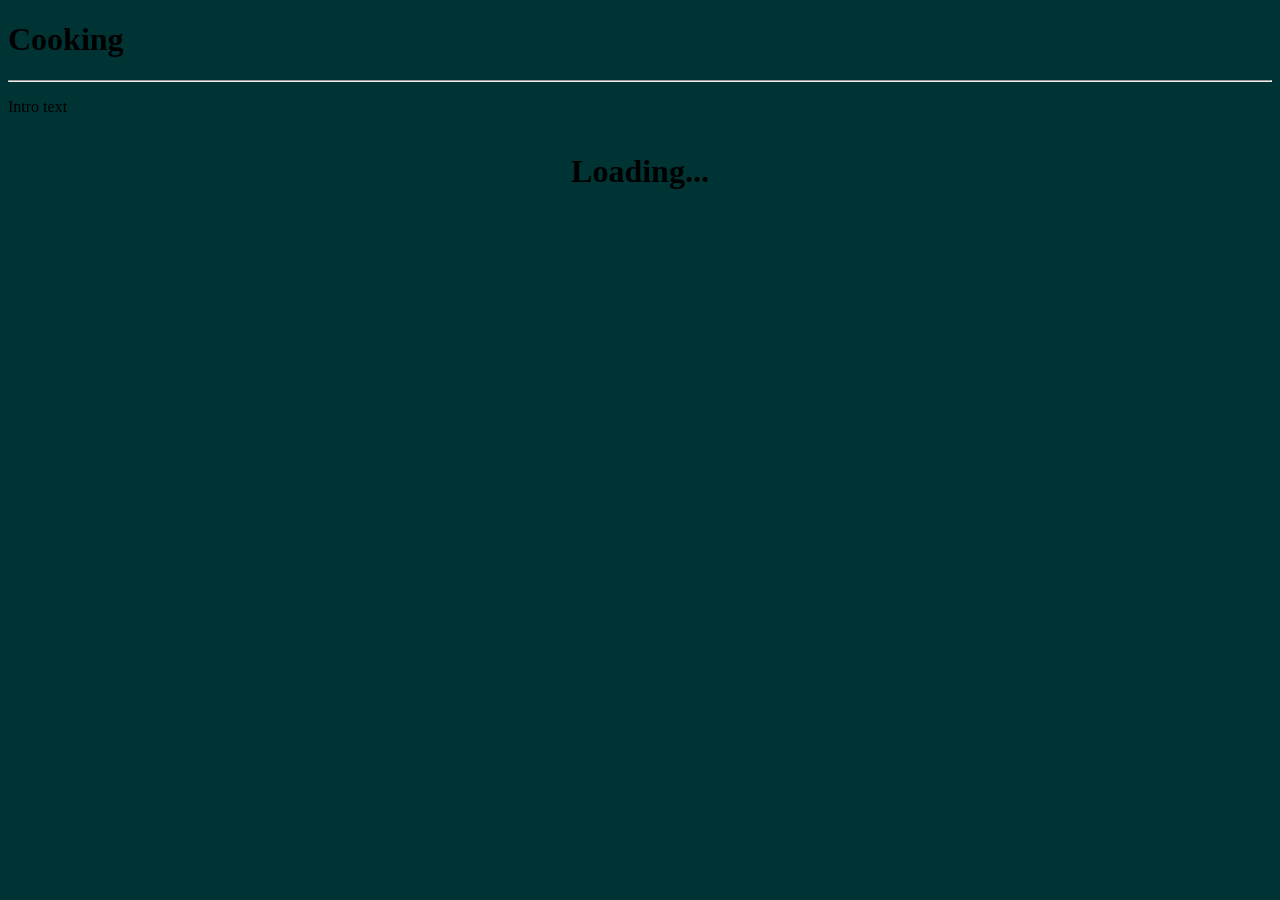
==== main/index.html @ f3ad43b4 "Simplified/merged code, Gathered potential assets" ====
<!DOCTYPE html>
<html lang="en-US">
<head>
  <meta charset="UTF-8">
  <title>Bea's Kitchen!</title>
  <meta name="viewport" content="width=device-width,initial-scale=1">
  <link rel="icon" type="image/x-icon" href="../favicon.ico">
  <link rel="stylesheet" href="../style.css?v=1.0" type="text/css">
  <!--link rel="stylesheet" href="../universal.css?v=1.0" type="text/css"-->
  <script src="../main.js?v=1.0"></script>
  <script src="https://d3js.org/d3.v5.min.js"></script>
</head>
<body onload="loaddata('0')", onhashchange="loadfromhash()"> <!--The number is the Subsheet ID-->

<dialog id="infobox">
	<span class="starcorners"></span>
	<span class="starcorners"></span>
	<img id="media" src="">
	<img class="glam" role="decorative" src="../glam.jpg">
	<h3 id="title">Loading...</h3>
	<p id="desc"></p>
	
	<div id="closeXholder">
		<a href="javascript:;" class="closeX" id="closeX" onclick="closeit()"><h1>X</h1></a>
		<a href="javascript:;" class="closeX" id="leftbutton" onclick="nextprev(0)"><img src="../icon_arrow.png" alt="Previous entry" style="rotate: 180deg"></a>
		<a href="javascript:;" class="closeX" id="rightbutton" onclick="nextprev(1)"><img src="../icon_arrow.png" alt="Next entry"></a>
	</div>
</dialog>

<div id="flexcontent">
	<div id="introtext">
		<h1>Cooking</h1><hr>
		<p>Intro text</p>
	</div>
	<div id="gallery" style="max-width: 1200px">
		<span>
		<h1 id="loading">Loading...<noscript>Failed!</noscript></h1>
		<noscript><h1>This page needs Javascript<br>enabled to function properly.</h1></noscript>
		</span>
	</div>
</div>

</body>
</html>
---- style.css ----
#gallery, #middle {
	width: 960px;
	max-width: 95%;
	margin: auto;
	display: flex;
	flex-wrap: wrap;
	justify-content: center; /*Looks better than space-around*/
	flex-shrink: 1;
	margin-bottom: 70px;
	gap: 15px;
}

body { background: #003333; }

.itemtile {
	width: 250px;
	height: 280px;
	background: #e7e1d5;
	border-radius: 15px;
	overflow: hidden;
	box-shadow: 0 0 12px 2px #0009;
	position: relative;
}

.itemtile img {
	width: 100%;
	height: 225px;
	border: none;
	object-fit: cover;
	background: darkblue;
	border-bottom-right-radius: 20%;
}

.itemtile .glam {
	backdrop-filter: blur(.5px);
}

h3 {
	width: 100%;
	margin: 0;
	text-align: center;
	font-size: 21px;
	color: blue;
}

.itemtile h3 {
	height: 45px;
	display: flex;
	justify-content: center;
	align-items: center;
}

#infobox {
	position: absolute;
	margin: 10px auto 0;
	background: none;
	border: none;
	padding: 0;
	border-radius: 15px;
	min-width: 100px;
	min-height: 100px;
	max-width: 90vw;
	max-height: 100dvh;
	height: fit-content;
	overflow: visible;
	outline: none;
}

.glam {
	position: absolute;
	top: 0;
	left: 0;
	opacity: 0.5;
	mix-blend-mode: multiply;
	width: 100%;
	height: 99%;
	max-height: 90dvh;
	border-radius: 15px;
	pointer-events: none;
}
@supports not (mix-blend-mode: multiply) {
	.glam {
		opacity: 0.2;
		filter: brightness(0.25) saturate(1.5);
	}
}

#media {
	max-width: 100%;
	max-height: 90dvh;
	border-radius: 15px;
	box-shadow: 0 0 5px #99330066;
	filter: saturate(1.15);
}

#title {
	position: absolute;
	color: white;
	text-transform: capitalize;
	text-wrap: balance;
}

.starcorners {
	display: block;
	position: absolute;
	width: 100%;
	height: 99%;
	filter: drop-shadow(0 0 5px #e5a961);
	pointer-events: none;
	z-index: 2;
}

.starcorners:before, .starcorners:after {
	content: "";
	display: block;
	position: absolute;
	top: -12px;
	right: -12px;
	width: 35px;
	height: 35px;
	background-size: contain;
	background-image: url(../GI_cornerstar.png);
}
.starcorners:after {
	transform: scaleX(-1);
	right: unset;
	left: -12px;
}
.starcorners + .starcorners {
	rotate: 180deg;
}

/* INFOBOX STUFF BELOW: */

#grayback {
	display: none;
	z-index: 1;
	background-color: #00000099;
	position: fixed;
	width: 100%;
	height: 100%;
	top: 0;
	left: 0;
	bottom: 0;
	right: 0;
	align-items: center;
	justify-content: center;
}

#grayback[style="display: flex;"] { z-index: 3; } /* Only effects expanded project pages */

#focus {
	width: 100%;
	height: 100%;
	display: flex;
	align-items: center;
	justify-content: center;
}

#focus > * {
	max-width: unset !important; /*Added to override page-specific stylesheets.*/
	max-height: unset !important;
}
#focus > img {
	max-width: 100% !important;
	max-height: 100% !important;
}

#focus > .biggerfocus {
	transform: scale(2);
}

#backborder {
	position: fixed;
	z-index: 2;
	background-image: linear-gradient(to right, #4ab96c, #21accc);
	/*margin: 0;
	padding: 0;*/
	transform: translate(50%, 0px);
	transform-origin: top;
	right: -100%;
    top: 15vh;
	/* bottom: 0; */
	
    margin-bottom: auto;
    width: 1074px;
    /* max-height: calc(80vh + 70px); */
    /* height: auto; */
    padding: 25px 0px;
	
    display: flex;
    justify-content: center;
	
    border-radius: 40px;
	
	animation-name: none;
	animation-duration: .35s;
	animation-fill-mode: forwards;
	animation-direction: normal;
	animation-timing-function: ease-out;
	animation-play-state: paused;
}

#infobox {
	background-color: #444949;
    width: calc(100% - 30px);
	border-radius: 25px;
	overflow-y: scroll;
	max-height: 80vh;
	z-index: 0;
	-ms-overflow-style: none; /*For making scrollbars invisible*/
	scrollbar-width: none; /*For making scrollbars invisible*/
}

#infobox::-webkit-scrollbar { display: none; } /*For making scrollbars invisible*/

.closeX, #closeX, #closeX2, .closeXhidden {
    color: white;
	z-index: 2;
	cursor: pointer;
	-webkit-user-select: none;      
	-moz-user-select: none;
	-ms-user-select: none;
	user-select: none;
}
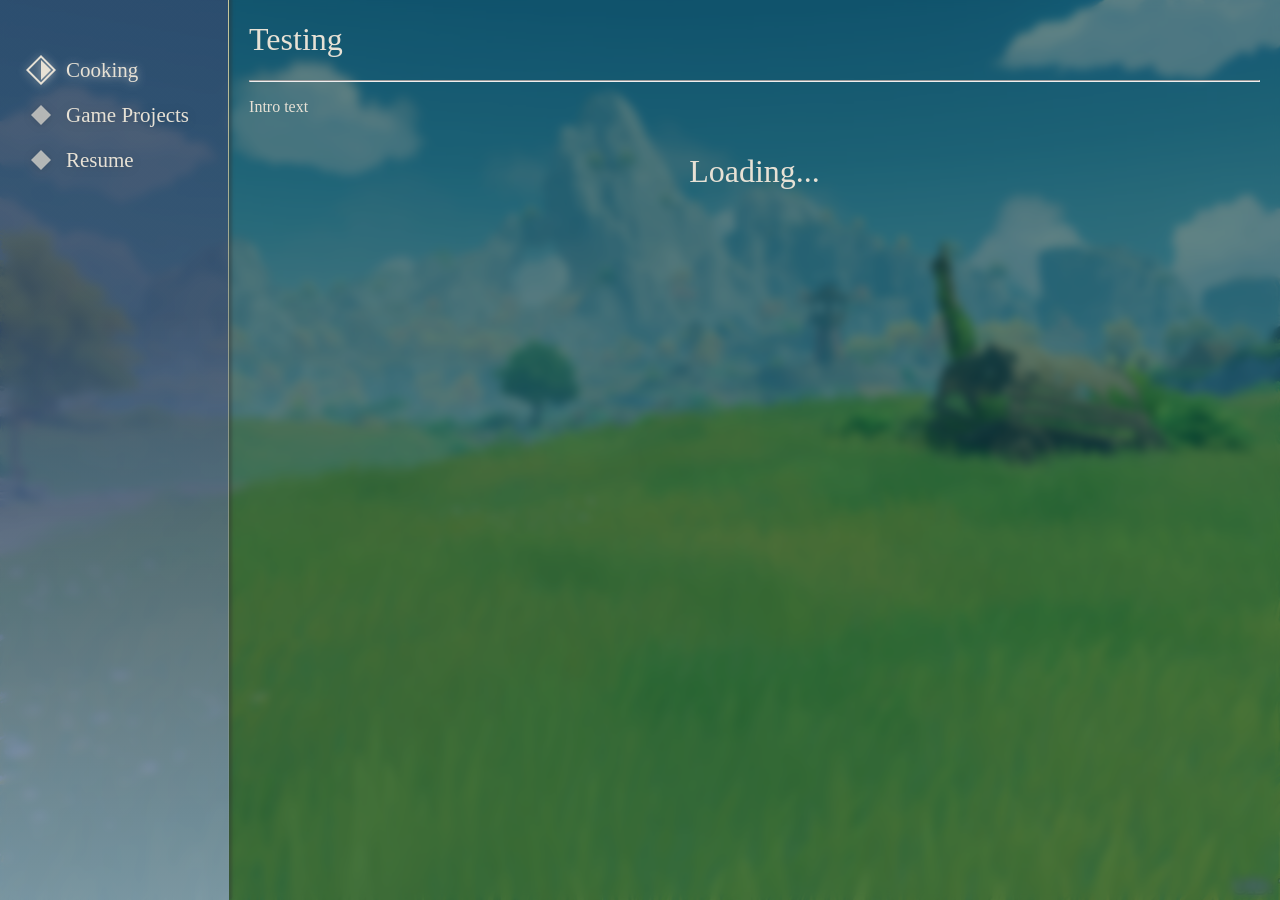
==== commit d7c74d3f: "Big progress for theming and functionality" ====
--- a/main/index.html
+++ b/main/index.html
@@ -12,13 +12,13 @@
 </head>
 <body onload="loaddata('0')", onhashchange="loadfromhash()"> <!--The number is the Subsheet ID-->
 
-<dialog id="infobox">
+<dialog id="infobox" onclick="closeit()">
 	<span class="starcorners"></span>
 	<span class="starcorners"></span>
 	<img id="media" src="">
 	<img class="glam" role="decorative" src="../glam.jpg">
 	<h3 id="title">Loading...</h3>
-	<p id="desc"></p>
+	<p id="desc" hidden></p>
 	
 	<div id="closeXholder">
 		<a href="javascript:;" class="closeX" id="closeX" onclick="closeit()"><h1>X</h1></a>
@@ -27,17 +27,43 @@
 	</div>
 </dialog>
 
-<div id="flexcontent">
-	<div id="introtext">
-		<h1>Cooking</h1><hr>
-		<p>Intro text</p>
-	</div>
-	<div id="gallery" style="max-width: 1200px">
-		<span>
-		<h1 id="loading">Loading...<noscript>Failed!</noscript></h1>
-		<noscript><h1>This page needs Javascript<br>enabled to function properly.</h1></noscript>
-		</span>
-	</div>
+<div id="splitemup">
+	<nav>
+		<div></div>
+		<a id="current" class="bullet" href="javascript:;" onclick="swapitall(this)">
+			<svg class="menudiamond" xmlns="http://www.w3.org/2000/svg" viewBox="0 0 150 150">
+			  <path class="outer" d="M75,14.14l60.86,60.86-60.86,60.86L14.14,75,75,14.14M75,0L0,75l75,75,75-75L75,0h0Z"/>
+			  <path class="inner" d="M 75 125 L 25 75 L 75 25 L 125 75 Z"/>
+			</svg>
+			Cooking
+		</a>
+		<a class="bullet" href="javascript:;" onclick="swapitall(this)">
+			<svg class="menudiamond" xmlns="http://www.w3.org/2000/svg" viewBox="0 0 150 150">
+			  <path class="outer" d="M75,14.14l60.86,60.86-60.86,60.86L14.14,75,75,14.14M75,0L0,75l75,75,75-75L75,0h0Z"/>
+			  <path class="inner" d="M 75 125 L 25 75 L 75 25 L 125 75 Z"/>
+			</svg>
+			Game Projects
+		</a>
+		<a class="bullet" href="javascript:;" onclick="swapitall(this)">
+			<svg class="menudiamond" xmlns="http://www.w3.org/2000/svg" viewBox="0 0 150 150">
+			  <path class="outer" d="M75,14.14l60.86,60.86-60.86,60.86L14.14,75,75,14.14M75,0L0,75l75,75,75-75L75,0h0Z"/>
+			  <path class="inner" d="M 75 125 L 25 75 L 75 25 L 125 75 Z"/>
+			</svg>
+			Resume
+		</a>
+	</nav>
+	<main id="flexcontent">
+		<div id="introtext">
+			<h1>Testing</h1><hr>
+			<p>Intro text</p>
+		</div>
+		<div id="gallery">
+			<span>
+			<h1 id="loading">Loading...<noscript>Failed!</noscript></h1>
+			<noscript><h1>This page needs Javascript<br>enabled to function properly.</h1></noscript>
+			</span>
+		</div>
+	</main>
 </div>
 
 </body>
--- a/style.css
+++ b/style.css
@@ -1,6 +1,16 @@
-#gallery, #middle {
-	width: 960px;
-	max-width: 95%;
+@font-face {
+	font-family: HYWenHei;
+	src: url(./fonts/zh-cn.ttf);
+}
+
+a, p, h1, h3 { font-family: HYWenHei, serif; color: #e7e1d5; font-weight: normal; text-decoration: none; }
+
+#introtext {
+	margin: auto;
+	max-width: 1200px;
+}
+
+#gallery {
 	margin: auto;
 	display: flex;
 	flex-wrap: wrap;
@@ -8,14 +18,18 @@
 	flex-shrink: 1;
 	margin-bottom: 70px;
 	gap: 15px;
-}
-
-body { background: #003333; }
+	max-width: 1200px;
+}
+
+body {
+	margin: 0;
+	background: url(BG.jpg) center / cover, #003333;
+}
 
 .itemtile {
 	width: 250px;
 	height: 280px;
-	background: #e7e1d5;
+	background: linear-gradient(transparent 49%, #e7e1d5 51%);
 	border-radius: 15px;
 	overflow: hidden;
 	box-shadow: 0 0 12px 2px #0009;
@@ -31,19 +45,13 @@
 	border-bottom-right-radius: 20%;
 }
 
-.itemtile .glam {
-	backdrop-filter: blur(.5px);
-}
-
-h3 {
+.itemtile .glam { backdrop-filter: blur(.5px); }
+
+.childtext {
 	width: 100%;
 	margin: 0;
 	text-align: center;
-	font-size: 21px;
-	color: blue;
-}
-
-.itemtile h3 {
+	color: #3d476d;
 	height: 45px;
 	display: flex;
 	justify-content: center;
@@ -70,7 +78,7 @@
 	position: absolute;
 	top: 0;
 	left: 0;
-	opacity: 0.5;
+	opacity: 0.35;
 	mix-blend-mode: multiply;
 	width: 100%;
 	height: 99%;
@@ -98,6 +106,10 @@
 	color: white;
 	text-transform: capitalize;
 	text-wrap: balance;
+	width: 100%;
+	margin: 0;
+	text-align: center;
+	font-size: 21px;
 }
 
 .starcorners {
@@ -119,7 +131,7 @@
 	width: 35px;
 	height: 35px;
 	background-size: contain;
-	background-image: url(../GI_cornerstar.png);
+	background-image: url(GI_cornerstar.png);
 }
 .starcorners:after {
 	transform: scaleX(-1);
@@ -170,56 +182,86 @@
 	transform: scale(2);
 }
 
-#backborder {
+#closeXholder {
 	position: fixed;
-	z-index: 2;
-	background-image: linear-gradient(to right, #4ab96c, #21accc);
-	/*margin: 0;
-	padding: 0;*/
-	transform: translate(50%, 0px);
-	transform-origin: top;
-	right: -100%;
-    top: 15vh;
-	/* bottom: 0; */
-	
-    margin-bottom: auto;
-    width: 1074px;
-    /* max-height: calc(80vh + 70px); */
-    /* height: auto; */
-    padding: 25px 0px;
-	
-    display: flex;
-    justify-content: center;
-	
-    border-radius: 40px;
-	
-	animation-name: none;
-	animation-duration: .35s;
-	animation-fill-mode: forwards;
-	animation-direction: normal;
-	animation-timing-function: ease-out;
-	animation-play-state: paused;
-}
-
-#infobox {
-	background-color: #444949;
-    width: calc(100% - 30px);
-	border-radius: 25px;
-	overflow-y: scroll;
-	max-height: 80vh;
-	z-index: 0;
-	-ms-overflow-style: none; /*For making scrollbars invisible*/
-	scrollbar-width: none; /*For making scrollbars invisible*/
-}
-
-#infobox::-webkit-scrollbar { display: none; } /*For making scrollbars invisible*/
-
-.closeX, #closeX, #closeX2, .closeXhidden {
+	display: flex;
+	justify-content: space-between;
+	align-items: center;
+	top: 0;
+	left: 0;
+	width: 100%;
+	height: 100%;
+	filter: drop-shadow(0 0 5px black);
+}
+
+#closeXholder > a { transition: scale .35s; }
+#closeXholder > a:hover, #closeholder > a:focus { scale: 1.15; }
+
+#closeX {
+	position: absolute;
+	top: 5px;
+	right: 5px;
     color: white;
-	z-index: 2;
-	cursor: pointer;
 	-webkit-user-select: none;      
 	-moz-user-select: none;
 	-ms-user-select: none;
 	user-select: none;
+}
+
+#splitemup {
+	display: flex;
+	background: #00333399;
+	backdrop-filter: blur(5px);
+}
+
+nav {
+	position: relative;
+	display: flex;
+	flex-direction: column;
+	gap: 15px;
+	text-wrap: nowrap;
+	padding: 40px 40px 40px 35px;
+	height: calc(100dvh - 80px);
+	
+	background: linear-gradient(#3d476d99 35%, #a5b3e999 100%);
+	box-shadow: 0 -3px 3px 3px #3336;
+	/*backdrop-filter: blur(5px);*/
+}
+nav:after {
+	content: '';
+	position: absolute;
+	top: 0;
+	right: 0;
+	width: 1px;
+	height: 100%;
+	background: linear-gradient(#c7c79b, transparent);
+}
+.bullet {
+	display: flex;
+	gap: 10px;
+	font-size: 21px;
+	align-items: center;
+	filter: drop-shadow(0 1px 5px #0003);
+	transition: gap .3s, margin-right .3s;
+}
+
+.menudiamond { width: 30px; height: 30px; margin-left: -9px; }
+.menudiamond path { fill: #e7e1d5; transition: opacity .2s, d .2s; }
+.bullet:not(#current) .outer { opacity: 0; }
+.bullet:not(#current) .inner { opacity: 0.7; }
+.bullet:hover, .bullet:focus {
+	gap: 15px;
+	margin-right: -5px;
+	.outer, .inner { opacity: 1 !important; }
+}
+#current { filter: drop-shadow(0 1px 5px #FFF9) drop-shadow(0 1px 5px #0003); }
+#current .inner { d: path("M 75 125 L 75 75 L 75 25 L 125 75 Z"); }
+/*#current path { fill: white; }*/
+
+#flexcontent {
+	flex-grow: 1;
+	padding: 0 20px;
+	margin: 0 auto;
+	overflow-y: auto;
+	height: 100dvh;
 }
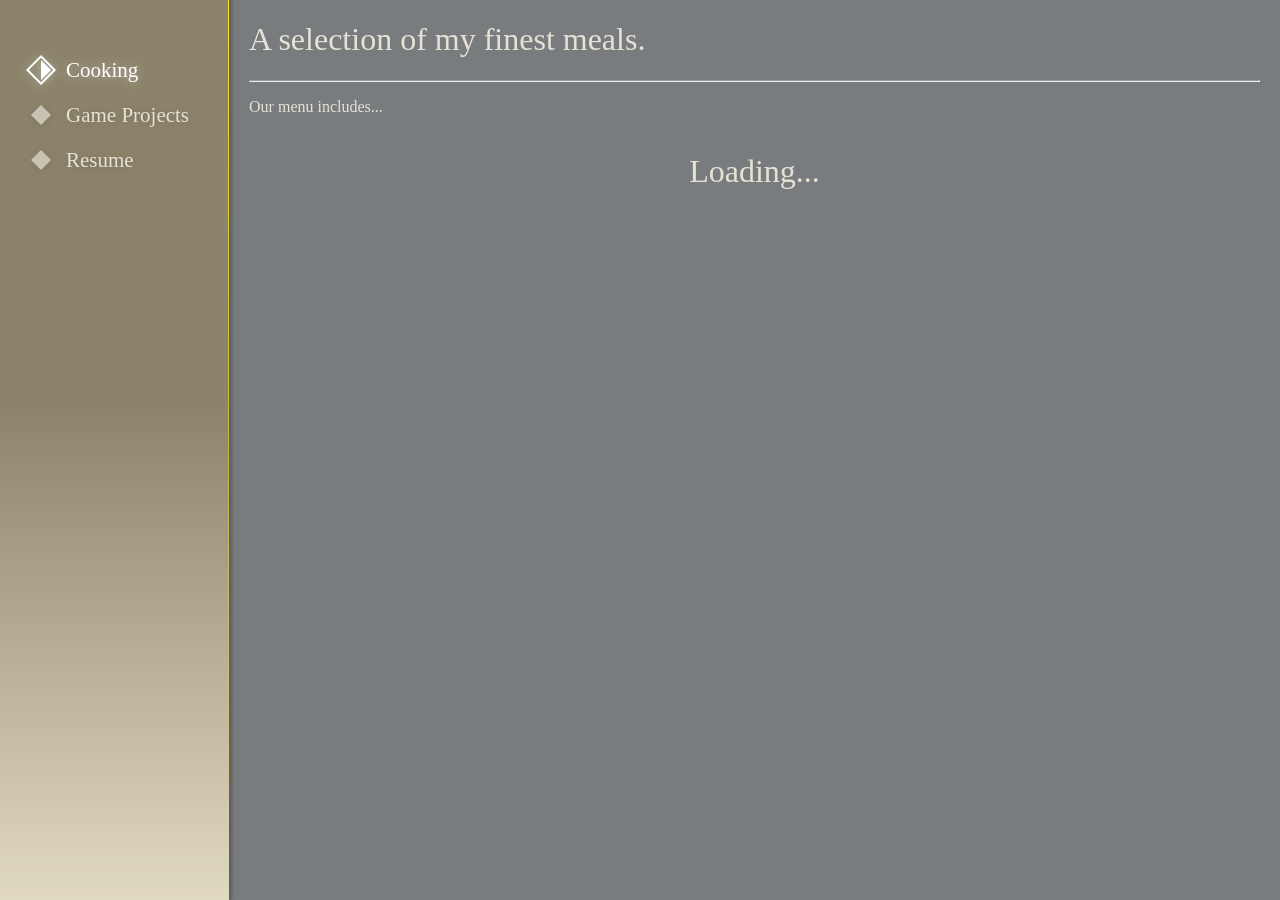
==== commit 80af829e: "Improved text + functionality, Mobile layout, Leaning into a gray & gold theme" ====
--- a/main/index.html
+++ b/main/index.html
@@ -10,20 +10,20 @@
   <script src="../main.js?v=1.0"></script>
   <script src="https://d3js.org/d3.v5.min.js"></script>
 </head>
-<body onload="loaddata('0')", onhashchange="loadfromhash()"> <!--The number is the Subsheet ID-->
+<body onload="loaddata('0')" onhashchange="loadfromhash()"> <!--The number is the Subsheet ID-->
 
 <dialog id="infobox" onclick="closeit()">
 	<span class="starcorners"></span>
 	<span class="starcorners"></span>
-	<img id="media" src="">
+	<img id="media" src="" onload="fadebox()" alt="">
 	<img class="glam" role="decorative" src="../glam.jpg">
 	<h3 id="title">Loading...</h3>
 	<p id="desc" hidden></p>
 	
 	<div id="closeXholder">
-		<a href="javascript:;" class="closeX" id="closeX" onclick="closeit()"><h1>X</h1></a>
-		<a href="javascript:;" class="closeX" id="leftbutton" onclick="nextprev(0)"><img src="../icon_arrow.png" alt="Previous entry" style="rotate: 180deg"></a>
-		<a href="javascript:;" class="closeX" id="rightbutton" onclick="nextprev(1)"><img src="../icon_arrow.png" alt="Next entry"></a>
+		<a href="javascript:;" class="closeX" id="closeX" onclick="closeit(); event.stopPropagation()"><h1>X</h1></a>
+		<a href="javascript:;" class="closeX" id="leftbutton" onclick="nextprev(0); event.stopPropagation()"><img src="../icon_arrow_gold.png" alt="Previous entry" style="rotate: 180deg"></a>
+		<a href="javascript:;" class="closeX" id="rightbutton" onclick="nextprev(1); event.stopPropagation()"><img src="../icon_arrow_gold.png" alt="Next entry"></a>
 	</div>
 </dialog>
 
@@ -54,8 +54,8 @@
 	</nav>
 	<main id="flexcontent">
 		<div id="introtext">
-			<h1>Testing</h1><hr>
-			<p>Intro text</p>
+			<h1>A selection of my finest meals.</h1><hr>
+			<p>Our menu includes...</p>
 		</div>
 		<div id="gallery">
 			<span>
--- a/style.css
+++ b/style.css
@@ -23,14 +23,15 @@
 
 body {
 	margin: 0;
-	background: url(BG.jpg) center / cover, #003333;
+	/*background: url(BGgradient.jpg) center / cover, #003333;*/
+	background: white;
 }
 
 .itemtile {
 	width: 250px;
 	height: 280px;
-	background: linear-gradient(transparent 49%, #e7e1d5 51%);
-	border-radius: 15px;
+	background: linear-gradient(transparent 49%, #fff9e0 51%);
+	border-radius: 5px;
 	overflow: hidden;
 	box-shadow: 0 0 12px 2px #0009;
 	position: relative;
@@ -41,11 +42,11 @@
 	height: 225px;
 	border: none;
 	object-fit: cover;
-	background: darkblue;
-	border-bottom-right-radius: 20%;
-}
-
-.itemtile .glam { backdrop-filter: blur(.5px); }
+	background: #222;
+	border-bottom-right-radius: 10%;
+}
+
+/*.itemtile .glam { backdrop-filter: blur(.5px); }*/
 
 .childtext {
 	width: 100%;
@@ -56,23 +57,27 @@
 	display: flex;
 	justify-content: center;
 	align-items: center;
+	text-wrap: balance;
 }
 
 #infobox {
 	position: absolute;
-	margin: 10px auto 0;
 	background: none;
 	border: none;
 	padding: 0;
 	border-radius: 15px;
-	min-width: 100px;
-	min-height: 100px;
+	min-width: 200px;
+	min-height: 200px;
 	max-width: 90vw;
 	max-height: 100dvh;
 	height: fit-content;
 	overflow: visible;
 	outline: none;
 }
+#infobox::backdrop { background: #0007; }
+
+#infobox > *:not(#closeXholder) { transition: opacity .5s; }
+#infobox:not([data-loaded]) > *:not(#closeXholder) { opacity: 0; }
 
 .glam {
 	position: absolute;
@@ -81,10 +86,11 @@
 	opacity: 0.35;
 	mix-blend-mode: multiply;
 	width: 100%;
-	height: 99%;
+	height: 100%;
 	max-height: 90dvh;
 	border-radius: 15px;
 	pointer-events: none;
+	mask: linear-gradient(black 90%, transparent 99%); /* Prevents the glam layer from visually overextending on certain screen sizes. */
 }
 @supports not (mix-blend-mode: multiply) {
 	.glam {
@@ -96,20 +102,27 @@
 #media {
 	max-width: 100%;
 	max-height: 90dvh;
+	min-width: 200px;
+	min-height: 200px;
 	border-radius: 15px;
+	background: #0009;
+	filter: saturate(1.15);
 	box-shadow: 0 0 5px #99330066;
-	filter: saturate(1.15);
 }
 
 #title {
 	position: absolute;
-	color: white;
-	text-transform: capitalize;
-	text-wrap: balance;
-	width: 100%;
+	color: black;
+	font-style: italic;
+	text-wrap: pretty;
+	width: calc(100% - 35px);
 	margin: 0;
-	text-align: center;
-	font-size: 21px;
+	top: 0;
+	left: 0;
+	background: linear-gradient(150deg, #FFEE 25%, transparent 90%);
+	font-size: 16px;
+	text-shadow: 0 0 5px white;
+	padding: 1px 15px 1px 20px;
 }
 
 .starcorners {
@@ -191,27 +204,37 @@
 	left: 0;
 	width: 100%;
 	height: 100%;
-	filter: drop-shadow(0 0 5px black);
-}
-
-#closeXholder > a { transition: scale .35s; }
+	filter: drop-shadow(0 0 5px #e5a961);
+}
+
+#closeXholder > a { transition: scale .35s; padding: 10px; }
 #closeXholder > a:hover, #closeholder > a:focus { scale: 1.15; }
 
 #closeX {
 	position: absolute;
 	top: 5px;
 	right: 5px;
-    color: white;
-	-webkit-user-select: none;      
+	width: 80px;
+	height: 80px;
+	padding: 0 !important;
+	text-align: center;
+	-webkit-user-select: none;
 	-moz-user-select: none;
 	-ms-user-select: none;
 	user-select: none;
+	/*-webkit-text-stroke: 3px black;
+	paint-order: stroke;*/
+}
+#closeX > h1 {
+	color: #fdf1b3;
+	text-shadow: 0 0 3px #e5a961;
 }
 
 #splitemup {
 	display: flex;
-	background: #00333399;
-	backdrop-filter: blur(5px);
+	/*background: #00333399;
+	backdrop-filter: blur(5px);*/
+	background: #20252899;
 }
 
 nav {
@@ -223,7 +246,7 @@
 	padding: 40px 40px 40px 35px;
 	height: calc(100dvh - 80px);
 	
-	background: linear-gradient(#3d476d99 35%, #a5b3e999 100%);
+	background: linear-gradient(#8c846a 45%, #fff9e0 120%);
 	box-shadow: 0 -3px 3px 3px #3336;
 	/*backdrop-filter: blur(5px);*/
 }
@@ -234,9 +257,10 @@
 	right: 0;
 	width: 1px;
 	height: 100%;
-	background: linear-gradient(#c7c79b, transparent);
+	background: linear-gradient(#ffe325, transparent);
 }
 .bullet {
+	/*color: #2f2d2b;*/
 	display: flex;
 	gap: 10px;
 	font-size: 21px;
@@ -254,7 +278,7 @@
 	margin-right: -5px;
 	.outer, .inner { opacity: 1 !important; }
 }
-#current { filter: drop-shadow(0 1px 5px #FFF9) drop-shadow(0 1px 5px #0003); }
+#current { filter: brightness(2) drop-shadow(0 1px 5px #FFF9) drop-shadow(0 1px 5px #0003); }
 #current .inner { d: path("M 75 125 L 75 75 L 75 25 L 125 75 Z"); }
 /*#current path { fill: white; }*/
 
@@ -264,4 +288,22 @@
 	margin: 0 auto;
 	overflow-y: auto;
 	height: 100dvh;
+}
+
+@media (max-width: 843px) {
+	#splitemup { flex-direction: column; }
+	nav { height: unset; padding: 10px 40px 20px 35px; }
+	#flexcontent { height: unset; }
+	.itemtile { width: 220px; height: 250px; }
+	.itemtile img { height: 205px; }
+	.childtext { height: 35px; font-size: 15px; }
+	#introtext > h1 { text-align: center; text-wrap: balance; font-size: clamp(14px, 4vw, 2em); }
+	#introtext > p { text-align: center; }
+}
+
+@media (max-width: 510px) {
+	#gallery { gap: 2vw; width: calc(100% + 30px); margin-left: -15px; }
+	.itemtile { width: 48%; height: unset; aspect-ratio: 1/1.25; }
+	.itemtile img { height: unset; aspect-ratio: 1/1; }
+	.childtext { height: 8.5vw; font-size: 12px; }
 }
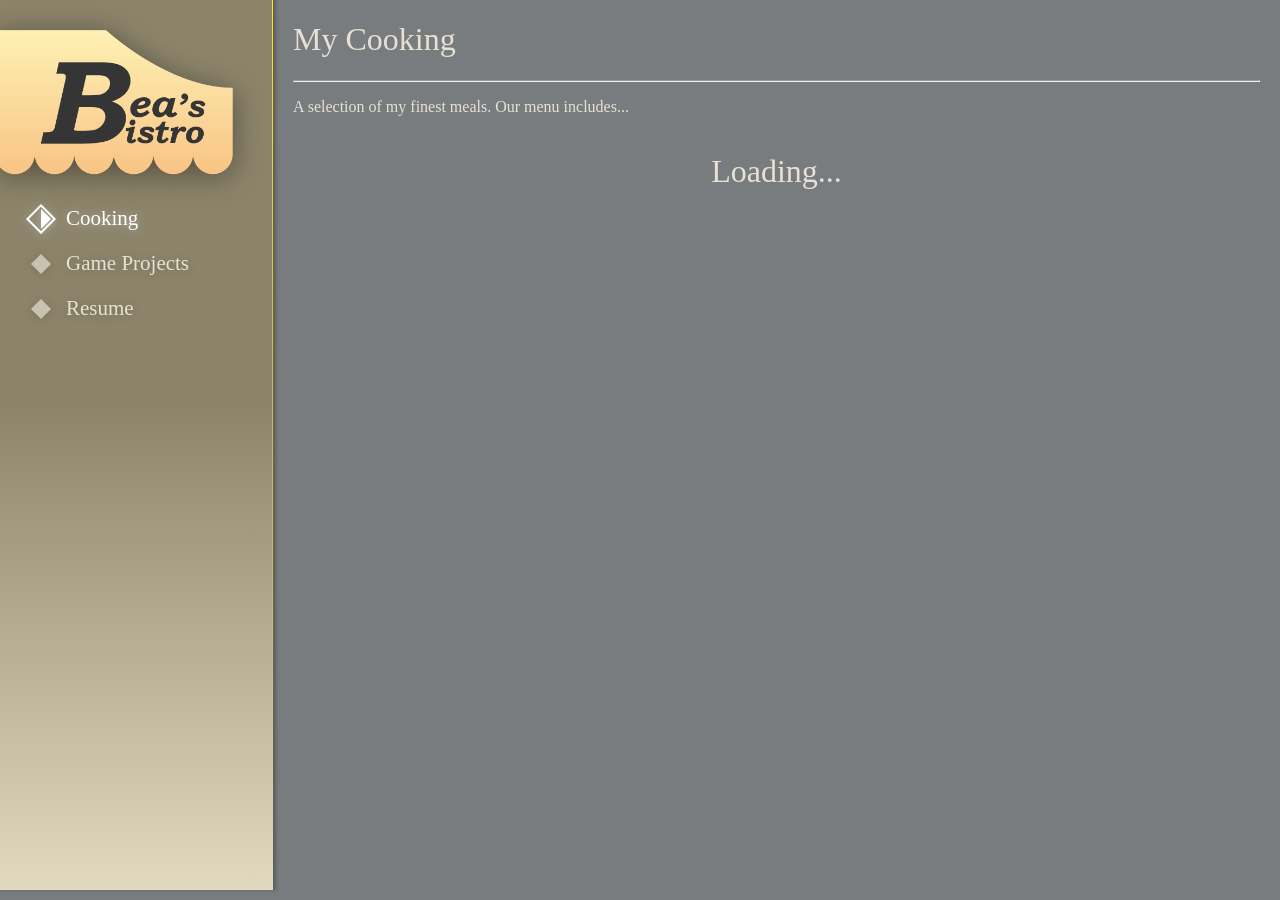
==== commit d3cf9689: "Created logos, Added sidebar functionalities & img fallbacks" ====
--- a/main/index.html
+++ b/main/index.html
@@ -15,7 +15,7 @@
 <dialog id="infobox" onclick="closeit()">
 	<span class="starcorners"></span>
 	<span class="starcorners"></span>
-	<img id="media" src="" onload="fadebox()" alt="">
+	<img id="media" src="" onload="fadebox()" alt="" onerror="this.src = '../notfound.jpg'">
 	<img class="glam" role="decorative" src="../glam.jpg">
 	<h3 id="title">Loading...</h3>
 	<p id="desc" hidden></p>
@@ -29,22 +29,24 @@
 
 <div id="splitemup">
 	<nav>
-		<div></div>
-		<a id="current" class="bullet" href="javascript:;" onclick="swapitall(this)">
+		<a id="logoholder" href="">
+			<img id="logo" alt="Bea's Kitchen" src="../logo.png">
+		</a>
+		<a id="current" class="bullet" href="javascript:;" onclick="swapitall(this); loaddata('0')">
 			<svg class="menudiamond" xmlns="http://www.w3.org/2000/svg" viewBox="0 0 150 150">
 			  <path class="outer" d="M75,14.14l60.86,60.86-60.86,60.86L14.14,75,75,14.14M75,0L0,75l75,75,75-75L75,0h0Z"/>
 			  <path class="inner" d="M 75 125 L 25 75 L 75 25 L 125 75 Z"/>
 			</svg>
 			Cooking
 		</a>
-		<a class="bullet" href="javascript:;" onclick="swapitall(this)">
+		<a class="bullet" href="javascript:;" onclick="swapitall(this); loaddata('1188620392')">
 			<svg class="menudiamond" xmlns="http://www.w3.org/2000/svg" viewBox="0 0 150 150">
 			  <path class="outer" d="M75,14.14l60.86,60.86-60.86,60.86L14.14,75,75,14.14M75,0L0,75l75,75,75-75L75,0h0Z"/>
 			  <path class="inner" d="M 75 125 L 25 75 L 75 25 L 125 75 Z"/>
 			</svg>
 			Game Projects
 		</a>
-		<a class="bullet" href="javascript:;" onclick="swapitall(this)">
+		<a class="bullet" href="javascript:;" onclick="swapitall(this); showresume()">
 			<svg class="menudiamond" xmlns="http://www.w3.org/2000/svg" viewBox="0 0 150 150">
 			  <path class="outer" d="M75,14.14l60.86,60.86-60.86,60.86L14.14,75,75,14.14M75,0L0,75l75,75,75-75L75,0h0Z"/>
 			  <path class="inner" d="M 75 125 L 25 75 L 75 25 L 125 75 Z"/>
@@ -54,8 +56,8 @@
 	</nav>
 	<main id="flexcontent">
 		<div id="introtext">
-			<h1>A selection of my finest meals.</h1><hr>
-			<p>Our menu includes...</p>
+			<h1>My Cooking</h1><hr>
+			<p>A selection of my finest meals. Our menu includes...</p>
 		</div>
 		<div id="gallery">
 			<span>
--- a/style.css
+++ b/style.css
@@ -4,6 +4,17 @@
 }
 
 a, p, h1, h3 { font-family: HYWenHei, serif; color: #e7e1d5; font-weight: normal; text-decoration: none; }
+
+#logoholder {
+	filter: drop-shadow(0 4px 15px #0006);
+	max-width: 238px;
+	margin-left: -40px;
+}
+
+#logo {
+	width: 100%;
+	display: block;
+}
 
 #introtext {
 	margin: auto;
@@ -109,6 +120,10 @@
 	filter: saturate(1.15);
 	box-shadow: 0 0 5px #99330066;
 }
+#media:has(~ #title > a) {
+	padding-top: 22px;
+	max-height: calc(90dvh - 22px);
+}
 
 #title {
 	position: absolute;
@@ -123,6 +138,17 @@
 	font-size: 16px;
 	text-shadow: 0 0 5px white;
 	padding: 1px 15px 1px 20px;
+}
+#title > a {
+	color: black;
+	height: 90dvh;
+	width: 100%;
+	display: block;
+	top: 0;
+	left: 0;
+	position: absolute;
+	z-index: 3;
+	text-indent: 20px;
 }
 
 .starcorners {
@@ -243,7 +269,7 @@
 	flex-direction: column;
 	gap: 15px;
 	text-wrap: nowrap;
-	padding: 40px 40px 40px 35px;
+	padding: 30px 40px 40px 35px;
 	height: calc(100dvh - 80px);
 	
 	background: linear-gradient(#8c846a 45%, #fff9e0 120%);
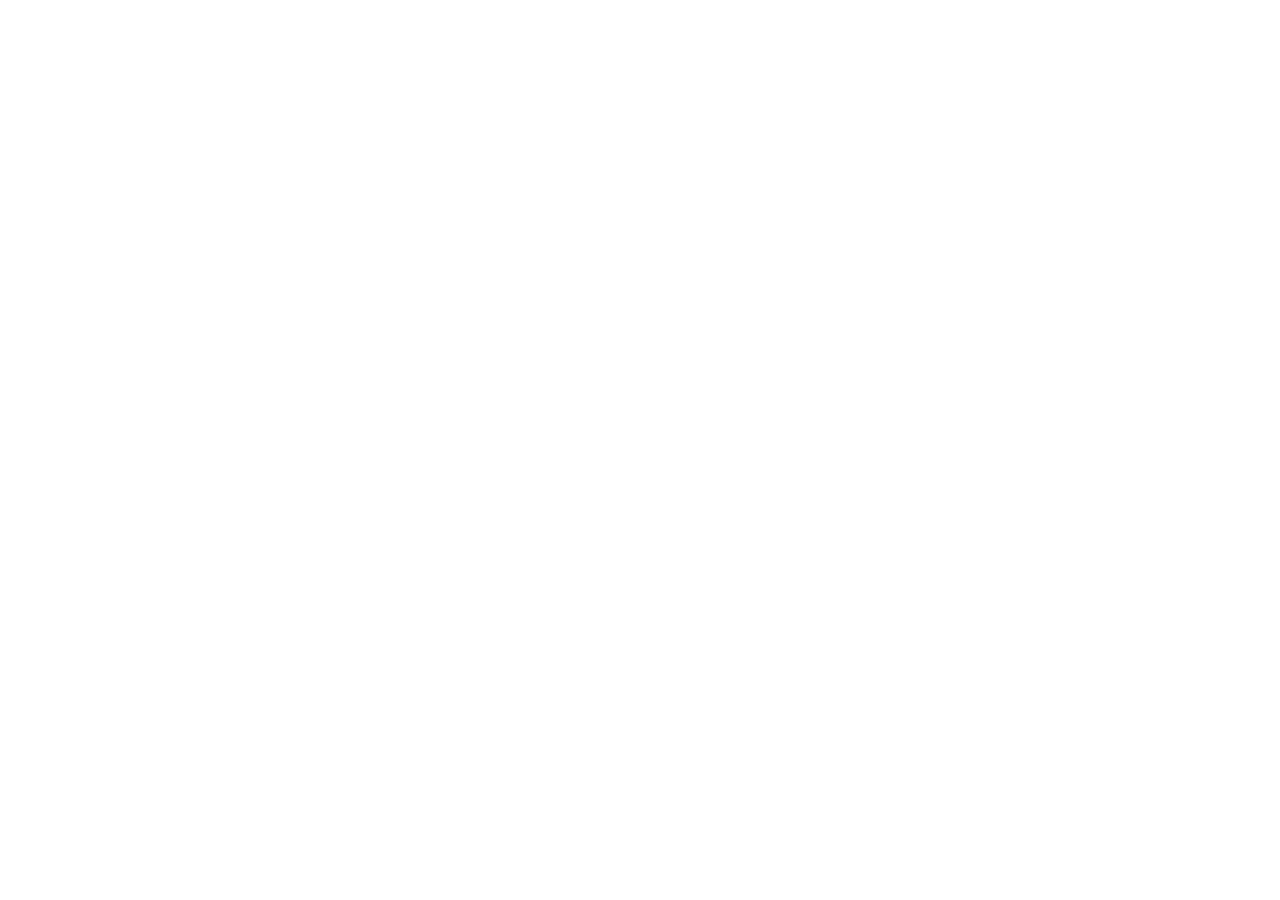
==== commit d2bae0bd: "Changed site structure w/ new pages, QoL changes All links are now accounted for!" ====
--- a/main/index.html
+++ b/main/index.html
@@ -1,72 +1,27 @@
 <!DOCTYPE html>
 <html lang="en-US">
 <head>
-  <meta charset="UTF-8">
-  <title>Bea's Kitchen!</title>
-  <meta name="viewport" content="width=device-width,initial-scale=1">
-  <link rel="icon" type="image/x-icon" href="../favicon.ico">
-  <link rel="stylesheet" href="../style.css?v=1.0" type="text/css">
-  <!--link rel="stylesheet" href="../universal.css?v=1.0" type="text/css"-->
-  <script src="../main.js?v=1.0"></script>
-  <script src="https://d3js.org/d3.v5.min.js"></script>
+<title>Bea's Bistro</title>
+<meta http-equiv="refresh" content="0; url=http://HaiJaded.github.io/cooking"/>
+
+<meta property="og:title" content="Bea's Bistro"/>
+<meta property="og:type" content="website"/>
+<meta property="og:description" content="Here's a selection of things I've made. Please have a look!"/>
+<!--meta property="og:url" content="https://zuchr.github.io/"/>
+<meta property="og:image" content="https://zuchr.github.io/logo.png"/>
+<meta name="theme-color" content="#1DCC6D"/-->
+<!-- Include this to make the og:image larger -->
+<!--meta name="twitter:card" content="summary_large_image"/-->
+
+
+<!-- For Google Crawling -->
+<!--meta name="google-site-verification" content="CodeGoesHere"/-->
+
+<meta name="viewport" content="width=device-width, initial-scale=1.0" />
+<link rel="icon" type="image/x-icon" href="favicon.ico">
 </head>
-<body onload="loaddata('0')" onhashchange="loadfromhash()"> <!--The number is the Subsheet ID-->
-
-<dialog id="infobox" onclick="closeit()">
-	<span class="starcorners"></span>
-	<span class="starcorners"></span>
-	<img id="media" src="" onload="fadebox()" alt="" onerror="this.src = '../notfound.jpg'">
-	<img class="glam" role="decorative" src="../glam.jpg">
-	<h3 id="title">Loading...</h3>
-	<p id="desc" hidden></p>
-	
-	<div id="closeXholder">
-		<a href="javascript:;" class="closeX" id="closeX" onclick="closeit(); event.stopPropagation()"><h1>X</h1></a>
-		<a href="javascript:;" class="closeX" id="leftbutton" onclick="nextprev(0); event.stopPropagation()"><img src="../icon_arrow_gold.png" alt="Previous entry" style="rotate: 180deg"></a>
-		<a href="javascript:;" class="closeX" id="rightbutton" onclick="nextprev(1); event.stopPropagation()"><img src="../icon_arrow_gold.png" alt="Next entry"></a>
-	</div>
-</dialog>
-
-<div id="splitemup">
-	<nav>
-		<a id="logoholder" href="">
-			<img id="logo" alt="Bea's Kitchen" src="../logo.png">
-		</a>
-		<a id="current" class="bullet" href="javascript:;" onclick="swapitall(this); loaddata('0')">
-			<svg class="menudiamond" xmlns="http://www.w3.org/2000/svg" viewBox="0 0 150 150">
-			  <path class="outer" d="M75,14.14l60.86,60.86-60.86,60.86L14.14,75,75,14.14M75,0L0,75l75,75,75-75L75,0h0Z"/>
-			  <path class="inner" d="M 75 125 L 25 75 L 75 25 L 125 75 Z"/>
-			</svg>
-			Cooking
-		</a>
-		<a class="bullet" href="javascript:;" onclick="swapitall(this); loaddata('1188620392')">
-			<svg class="menudiamond" xmlns="http://www.w3.org/2000/svg" viewBox="0 0 150 150">
-			  <path class="outer" d="M75,14.14l60.86,60.86-60.86,60.86L14.14,75,75,14.14M75,0L0,75l75,75,75-75L75,0h0Z"/>
-			  <path class="inner" d="M 75 125 L 25 75 L 75 25 L 125 75 Z"/>
-			</svg>
-			Game Projects
-		</a>
-		<a class="bullet" href="javascript:;" onclick="swapitall(this); showresume()">
-			<svg class="menudiamond" xmlns="http://www.w3.org/2000/svg" viewBox="0 0 150 150">
-			  <path class="outer" d="M75,14.14l60.86,60.86-60.86,60.86L14.14,75,75,14.14M75,0L0,75l75,75,75-75L75,0h0Z"/>
-			  <path class="inner" d="M 75 125 L 25 75 L 75 25 L 125 75 Z"/>
-			</svg>
-			Resume
-		</a>
-	</nav>
-	<main id="flexcontent">
-		<div id="introtext">
-			<h1>My Cooking</h1><hr>
-			<p>A selection of my finest meals. Our menu includes...</p>
-		</div>
-		<div id="gallery">
-			<span>
-			<h1 id="loading">Loading...<noscript>Failed!</noscript></h1>
-			<noscript><h1>This page needs Javascript<br>enabled to function properly.</h1></noscript>
-			</span>
-		</div>
-	</main>
-</div>
-
+<body>
+Redirecting to gallery...
+<noscript><h3>Hey, this site isn't gonna work without Javascript! You may want to switch to a different browser if you can.</h3></noscript>
 </body>
 </html>
